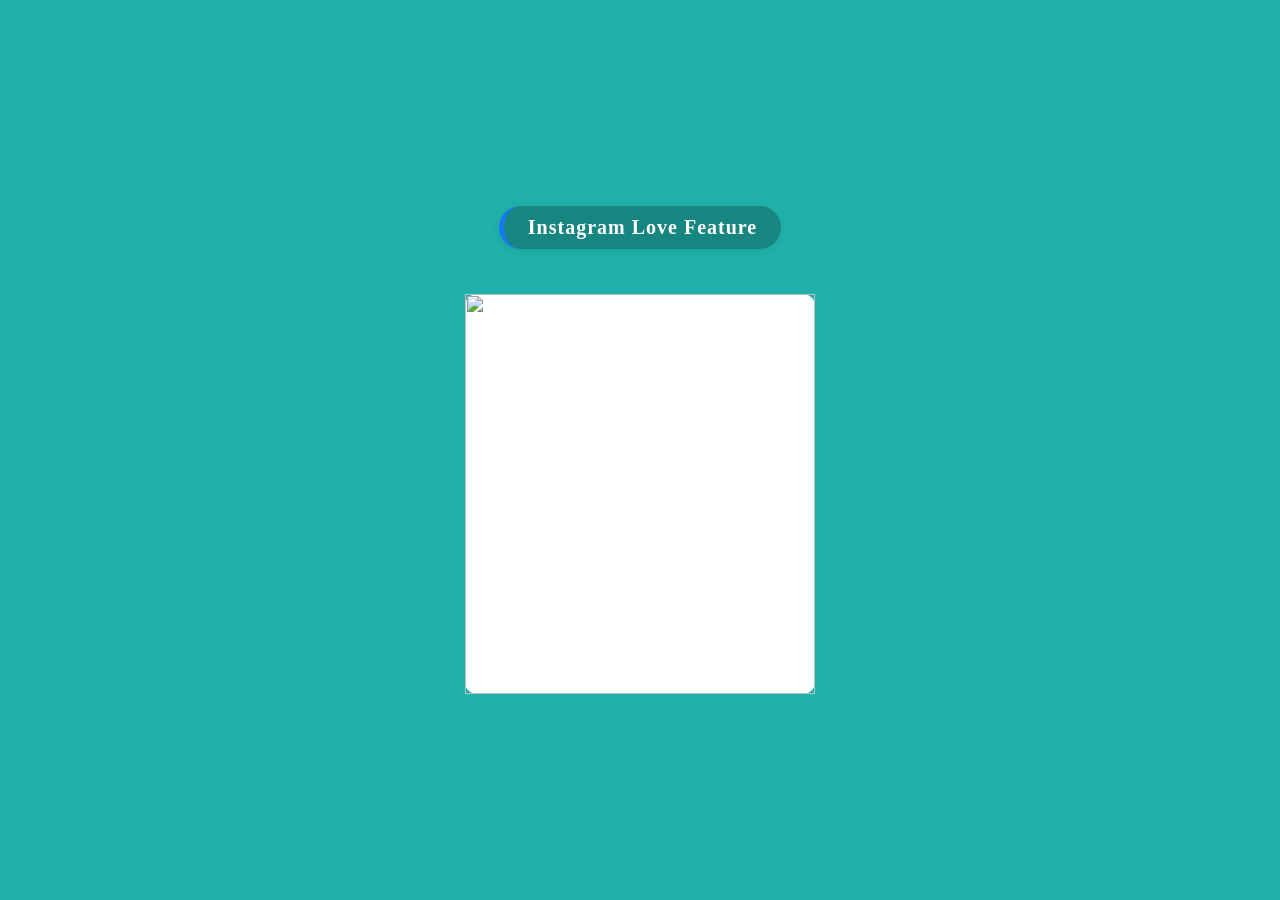
==== insta.html @ 2e0e3a73 "Instagram love doubleClick feature and fix the title for both feature fb and insta" ====
<!doctype html>
<html lang="en">
  <head>
    <meta charset="UTF-8" />
    <meta name="viewport" content="width=device-width, initial-scale=1.0" />
    <title>Instagram love feature</title>
    <link
      href="https://cdn.jsdelivr.net/npm/remixicon@4.9.0/fonts/remixicon.css"
      rel="stylesheet"
    />
    <link rel="stylesheet" href="style/style.css" />
  </head>
  <body id="body">
    <h2 class="title">Instagram Love Feature</h2>
    <div id="container">
    
      <img
        src="https://plus.unsplash.com/premium_photo-1770034031253-4f9e3e1eb0bd?q=80&w=687&auto=format&fit=crop&ixlib=rb-4.1.0&ixid=M3wxMjA3fDB8MHxwaG90by1wYWdlfHx8fGVufDB8fHx8fA%3D%3D"
        alt=""
      />
      <i class="ri-heart-2-fill"></i>
    </div>

    <script src="javascript/insta.js"></script>
  </body>
</html>
---- style/style.css ----
*{
  margin: 0;
  padding: 0;
  box-sizing: border-box;
  font-family:Cambria, Cochin, Georgia, Times, 'Times New Roman', serif ;
}

html , body{
  height: 100%;
  width: 100%;
}
body {
  display: flex;
  flex-direction: column;       
  align-items: center;
  justify-content: center;
  background-color: cornflowerblue;
  padding: 20px;               
  min-height: 100%;             
}

#card{
  height: 450px;
  width: 300px;
  background-color: #fff;
  border-radius: 10px;
  padding: 30px;
  text-align: center;
  transition: background-color 0.5s ease, transform 0.6s ease;
}
#card:hover{
  transform: scale(1.1);
}
#card img{
  height: 60%;
  width: 100%;
  object-fit: cover;
  object-position: center;
  border-radius: 10px;
}
#card h1{
  font-size: 25px;
  margin: 10px 0;
}

#card h5{
  font-size: 25px;
  color: rgb(253, 3, 3);
  margin-bottom: 15px;
}
#card  button{
  background-color: lightskyblue;
  color: #fff;
  font-weight: 700;
  padding: 12px 20px;
  border-radius: 5px;
  border: none;
  margin: 5px;
  cursor: pointer;
  transition: background-color 0.3s ease, transform 0.3s ease;
}
#card  button:hover{
  transform: scale(1.1);
}
#next {
  border-radius: 20px;
  padding: 12px 20px;
  background-color: aquamarine;
  cursor: pointer;
  margin-top: 20px;             
}
.title {
  font-size: 18px;
  font-weight: 700;
  color: #1877f2;
  background-color: #fff;
  padding: 12px 24px;
  border-radius: 10px;
  box-shadow: 0 2px 8px rgba(0, 0, 0, 0.1);
  margin-bottom: 25px;        
  text-align: center;
  border-left: 5px solid #1877f2;
  width: fit-content;          
}


/* Insta css code  */
#body {
  background-color: lightseagreen;
  display: flex;
  flex-direction: column;       
  justify-content: center;
  align-items: center;
  height: 100%;                 
  gap: 20px;                    
}
#container{
  position: relative;
  background-color: white;
  height: 400px;
  width: 350px; 
  border-radius: 12px;
}
#container img{
  height: 100%;
  width: 100%;
  object-fit: cover;
  object-position: top;
}
#container i{
  color: #fff;
  font-size: 70px;
  position: absolute;
  top: 50%;
  left: 50%;
  transform: translate(-50% ,-50%) scale(0);
  opacity: 0.8;
  transition: all ease 0.4s;
}
.title {
  font-size: 20px;
  font-weight: 700;
  color: #fff;
  background-color: rgba(0, 0, 0, 0.25);  /* subtle dark pill */
  padding: 10px 24px;
  border-radius: 30px;
  letter-spacing: 1px;
  text-align: center;
}
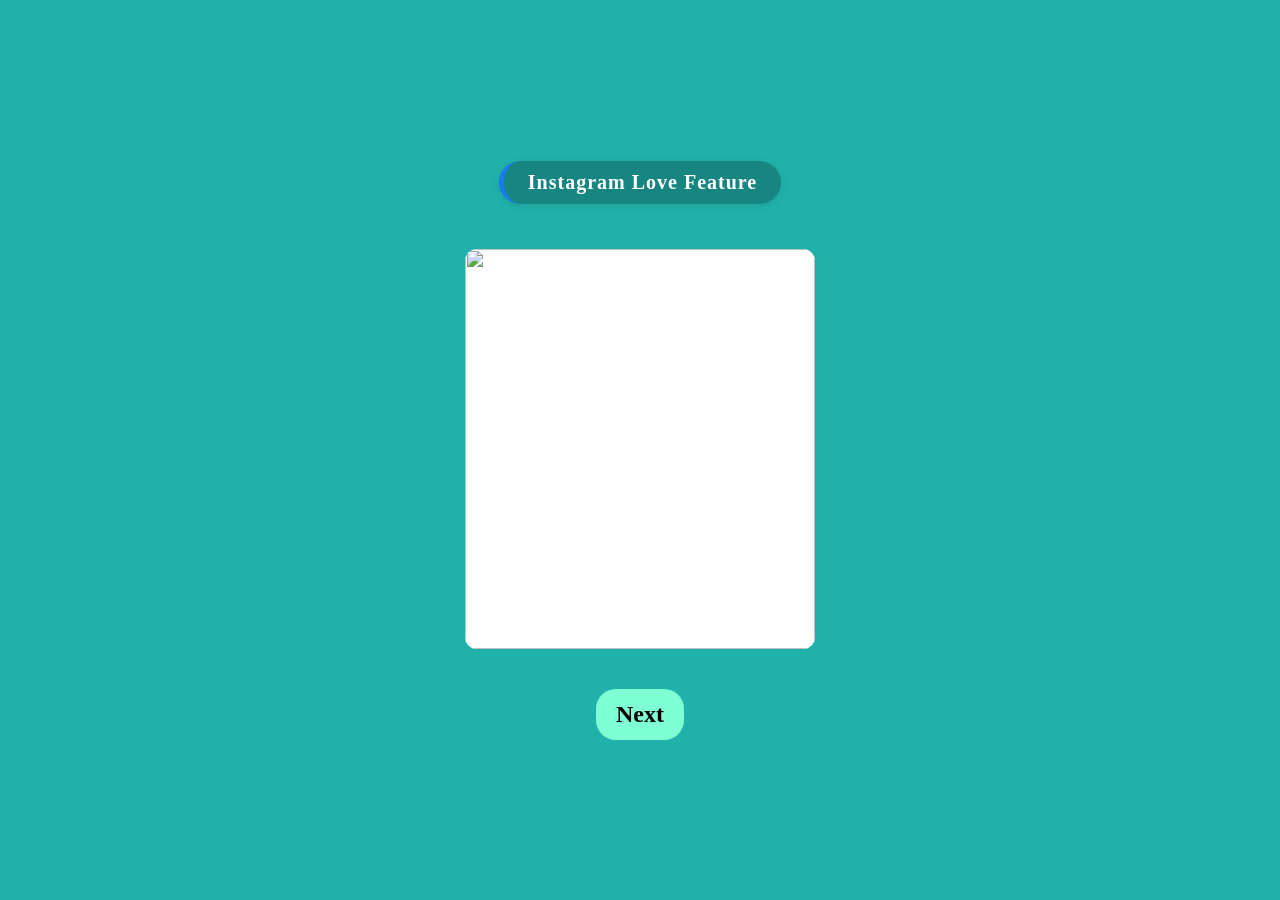
==== commit 2d0e98b8: "Custom cursor" ====
--- a/insta.html
+++ b/insta.html
@@ -21,6 +21,8 @@
       <i class="ri-heart-2-fill"></i>
     </div>
 
+    <h2 id="next">Next</h2>
+
     <script src="javascript/insta.js"></script>
   </body>
 </html>
--- a/style/style.css
+++ b/style/style.css
@@ -94,18 +94,26 @@
   height: 100%;                 
   gap: 20px;                    
 }
-#container{
+#container {
   position: relative;
   background-color: white;
   height: 400px;
-  width: 350px; 
+  width: 350px;
   border-radius: 12px;
+  transition: transform 0.4s cubic-bezier(0.34, 1.56, 0.64, 1),
+              box-shadow 0.4s ease;   
+}
+#container:hover {                 
+  transform: scale(1.05);           
+  box-shadow: 0 20px 40px rgba(0, 0, 0, 0.2); 
 }
 #container img{
   height: 100%;
   width: 100%;
   object-fit: cover;
   object-position: top;
+  border-radius: 12px;
+ 
 }
 #container i{
   color: #fff;
